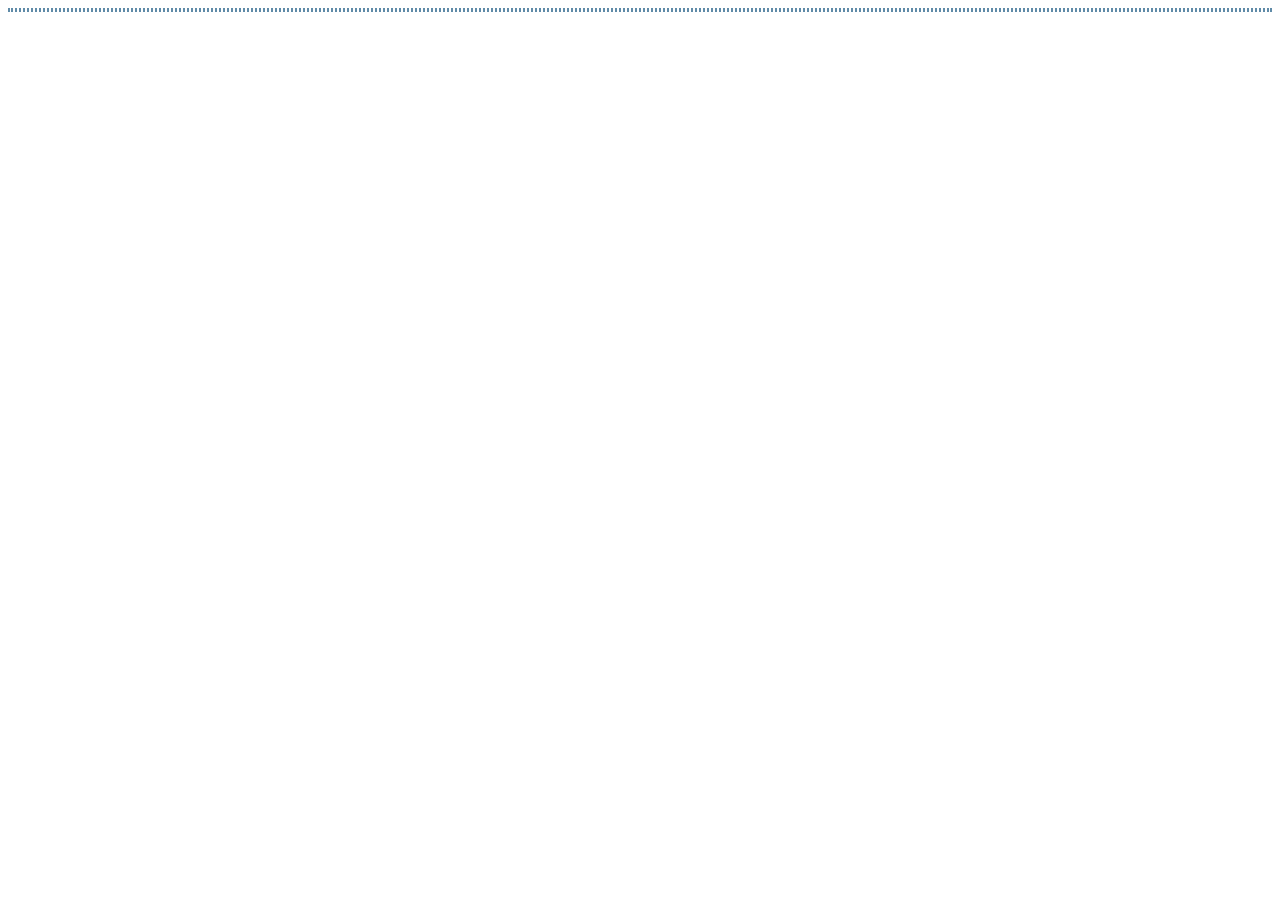
==== DOM_Manipulation&CardStyling/card.html @ 6a1eeb91 "set up card files" ====
<!DOCTYPE html>
<html lang="en">

<head>
    <meta charset="UTF-8">
    <meta name="viewport" content="width=device-width, initial-scale=1.0">
    <title>Template 1</title>
    <link href="style.css" rel="stylesheet" />
</head>

<body>
    <div class= "box" id="book-card">
        <!-- Do not hardcode the content here, use JavaScript -->
    </div>
        <script src="main.js" defer></script>
</body>

</html>
---- DOM_Manipulation&CardStyling/style.css ----
/* Your CSS here
           Requirements:
           - Card width of 300px with a border
           - Text color #333
           - Title 1.5 times as big as base font
           - Headings should be uppercase
           - Use flexbox for layout
        */
body{
    font-family: sans-serif;
}

.box{
    border: 2px dotted rgb(96 139 168);
    display: flex;
    justify-content: space-between;

}
.box > *{
    border: 2px solid rgb(96 139 168);
    border-radius: 5px;
    background-color: rgb(96 139 168 / 0.2);
    padding: 1em;
}

.card {
  padding: 20px;
  display: flex;
  padding-left: 10p;
  margin-left: 30px;
  box-shadow: 0 4px 8px 0 rgb(54 50 164 / 20%);
  width: 440px;
  border-radius: 20px;
}

#book-card {
  display: flex;
}

.card-body {
  margin-left: 20px;
  font-size: 24px;
  text-align: center;
}

.cardImage {
  height: 300px;
  width: 300px;
}
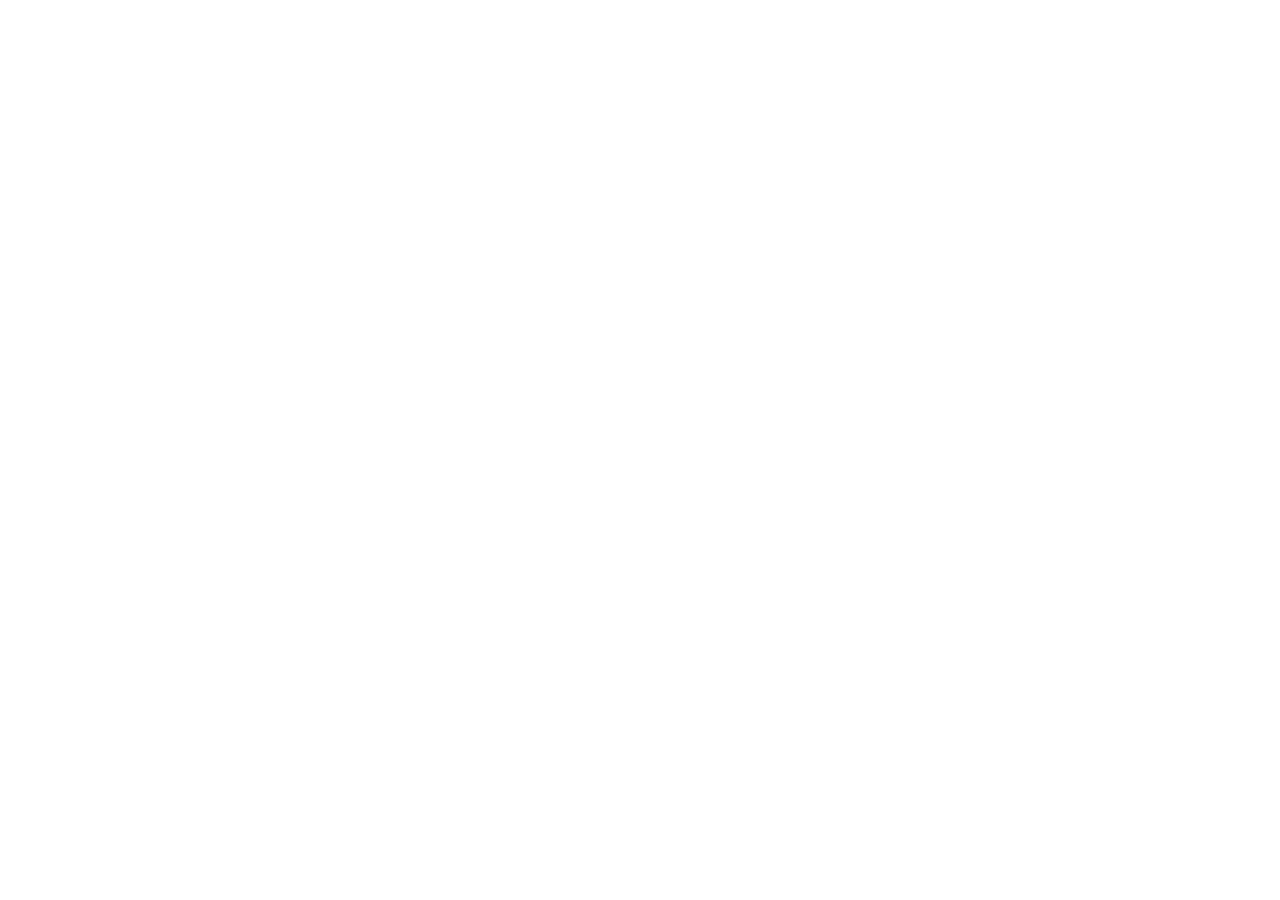
==== commit 76b759ad: "update" ====
--- a/DOM_Manipulation&CardStyling/card.html
+++ b/DOM_Manipulation&CardStyling/card.html
@@ -9,10 +9,10 @@
 </head>
 
 <body>
-    <div class= "box" id="book-card">
+    <div class= "cards" id="book-card">
         <!-- Do not hardcode the content here, use JavaScript -->
     </div>
-        <script src="main.js" defer></script>
+    <script src="main.js" defer></script>
 </body>
 
 </html>
--- a/DOM_Manipulation&CardStyling/style.css
+++ b/DOM_Manipulation&CardStyling/style.css
@@ -6,44 +6,20 @@
            - Headings should be uppercase
            - Use flexbox for layout
         */
-body{
-    font-family: sans-serif;
+body {
+  font-family: sans-serif;
+  width: 90%;
+  margin: 0 auto;
 }
 
-.box{
-    border: 2px dotted rgb(96 139 168);
-    display: flex;
-    justify-content: space-between;
-
-}
-.box > *{
-    border: 2px solid rgb(96 139 168);
-    border-radius: 5px;
-    background-color: rgb(96 139 168 / 0.2);
-    padding: 1em;
+.cards article img {
+  width: 300px;
+  height: 200px;
+  margin-top: 20px;
 }
 
-.card {
-  padding: 20px;
+.cards {
   display: flex;
-  padding-left: 10p;
-  margin-left: 30px;
-  box-shadow: 0 4px 8px 0 rgb(54 50 164 / 20%);
-  width: 440px;
-  border-radius: 20px;
+  justify-content: space-between;
+  flex-wrap: wrap;
 }
-
-#book-card {
-  display: flex;
-}
-
-.card-body {
-  margin-left: 20px;
-  font-size: 24px;
-  text-align: center;
-}
-
-.cardImage {
-  height: 300px;
-  width: 300px;
-}
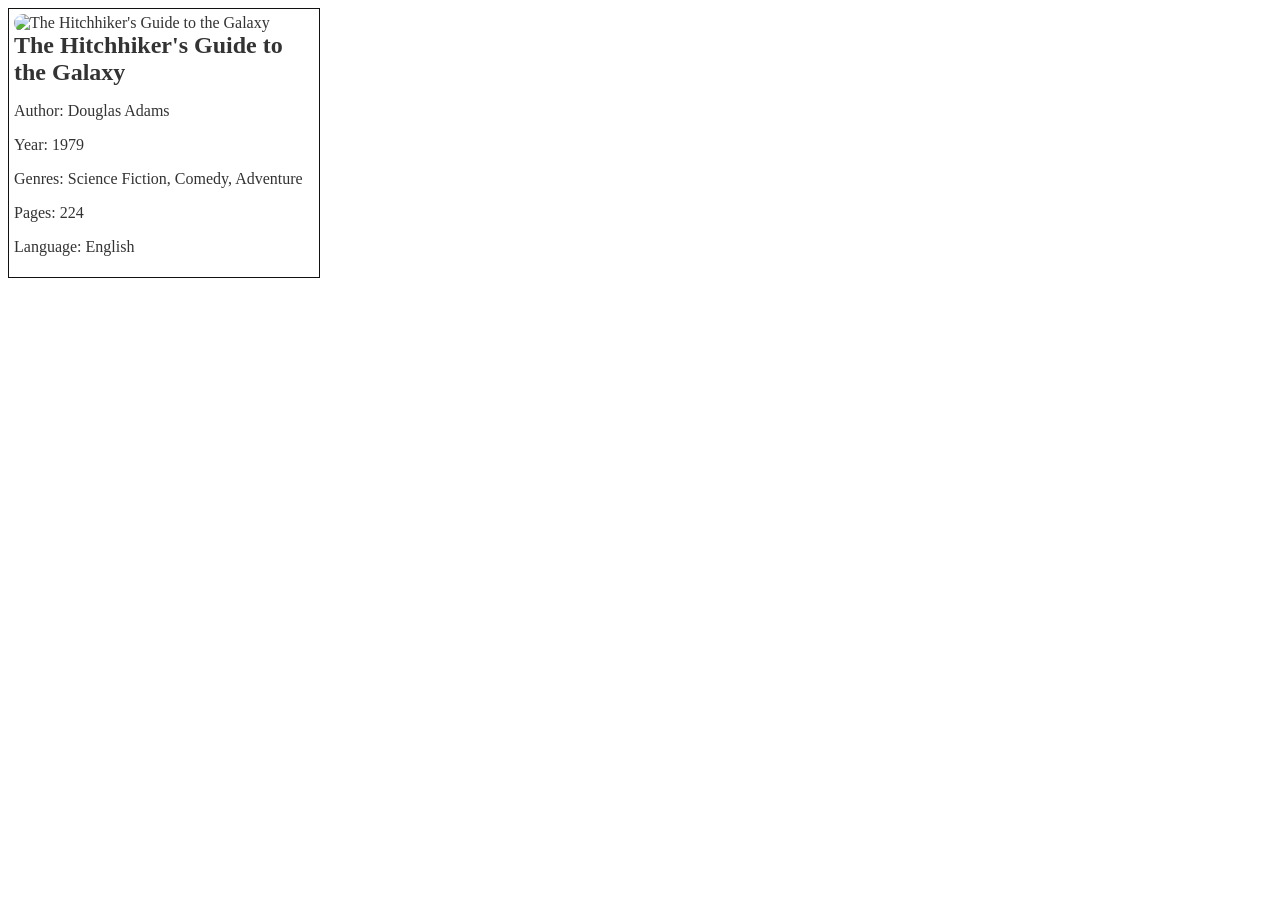
==== commit 3d123f4d: "added js and css" ====
--- a/DOM_Manipulation&CardStyling/card.html
+++ b/DOM_Manipulation&CardStyling/card.html
@@ -5,14 +5,80 @@
     <meta charset="UTF-8">
     <meta name="viewport" content="width=device-width, initial-scale=1.0">
     <title>Template 1</title>
-    <link href="style.css" rel="stylesheet" />
 </head>
 
 <body>
-    <div class= "cards" id="book-card">
+    <div class="cards" id="book-card">
         <!-- Do not hardcode the content here, use JavaScript -->
     </div>
-    <script src="main.js" defer></script>
+    <script>
+        const book = {
+            "id": 42,
+            "title": "The Hitchhiker's Guide to the Galaxy",
+            "author": "Douglas Adams",
+            "year": 1979,
+            "genres": ["Science Fiction", "Comedy", "Adventure"],
+            "pages": 224,
+            "language": "English",
+            "imageUrl": "https://images-na.ssl-images-amazon.com/images/I/81XSN3hA5gL.jpg"
+        }
+
+
+        function createBookCard(book) {
+            const card = document.createElement("div");
+            card.className = "card";
+
+            card.innerHTML = `
+                <img src="${book.imageUrl}" alt="${book.title}">
+                <div class="card-title">${book.title}</div>
+                <div class="card-content">
+                <p>Author: ${book.author}</p>
+                <p>Year: ${book.year}</p>
+                <p>Genres: ${book.genres.join(", ")}</p>
+                <p>Pages: ${book.pages}</p>
+                <p>Language: ${book.language}</p>
+            </div>
+            `;
+
+            return card;
+        }
+
+        document.getElementById("book-card").appendChild(createBookCard(book));
+
+
+
+
+    </script>
+
+    <style>
+        /* Your CSS here
+           Requirements:
+           - Card width of 300px with a border
+           - Text color #333
+           - Title 1.5 times as big as base font
+           - Headings should be uppercase
+           - Use flexbox for layout
+        */
+        .card {
+            width: 300px;
+            border: 1px solid #111111;
+            color: #333;
+            display: flex;
+            flex-direction: column;
+            padding: 5px;
+        }
+
+        .card-title{
+            font-size: 1.5em;
+            font-style: Uppercase;
+            font-weight: bold;
+        }
+        .card img{
+            width: 100%;
+            height: auto;
+            border-radius: 10px;  /*Smooth corners of image */ 
+        }
+    </style>
 </body>
 
 </html>
